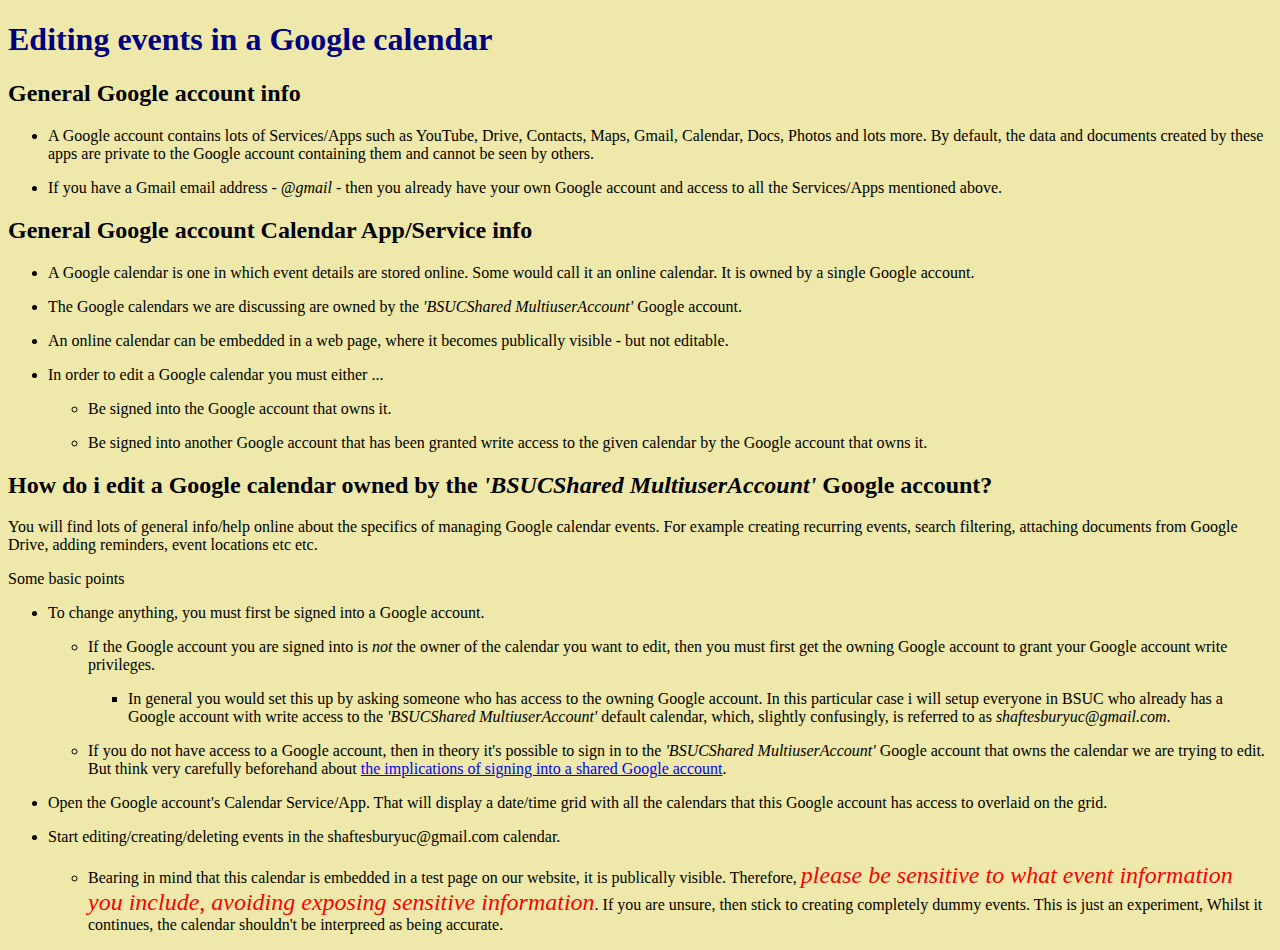
==== var/www/test/editingcals.html @ 73a36214 "Some more tidying up" ====
<!DOCTYPE html>
<html lang="en-US">
  <head>
    <link rel="stylesheet" type="text/css" href="mystyle.css">
  </head>
  <body>
    <h1>Editing events in a Google calendar</h1>
    <h2> General Google account info</h2>

    <ul>
      <li>
        <p>
          A Google account contains lots of Services/Apps such as YouTube, Drive, Contacts, Maps, Gmail, Calendar, Docs, Photos and lots more. By default, the data and documents created by these apps are private to the Google account containing them and cannot be seen by others.
        </p>
      </li>
      <li>
        <p>
          If you have a Gmail email address - <em>@gmail</em> - then you already have your own Google account and access to all the Services/Apps mentioned above.
        </p>
      </li>
    </ul>

    

    <h2> General Google account Calendar App/Service info</h2>

    <ul>
      <li>
        <p>
          A Google calendar is one in which event details are stored online. Some would call it an online calendar. It is owned by a single Google account.
        </p>
      </li>
      <li>
        <p>
          The Google calendars we are discussing are owned by the <em>'BSUCShared MultiuserAccount'</em> Google account.
        </p>
      </li>

      <li>
        <p>
          An online calendar can be embedded in a web page, where it becomes publically visible - but not editable.
        </p>
      </li>
      <li>
        <p>
          In order to edit a Google calendar you must either ...
        </p>
      </li>
      <ul>
        <li>
          <p>
            Be signed into the Google account that owns it.
          </p>
        </li>
        <li>
          <p>
            Be signed into another Google account that has been granted write access to the given calendar by the Google account that owns it.
          </p>
        </li>
      </ul>
    </ul>

    <p>
      <h2>How do i edit a Google calendar owned by the <em>'BSUCShared MultiuserAccount'</em> Google account?</h2>
    <p>
      You will find lots of general info/help online about the specifics of managing Google calendar events. For example creating recurring events, search filtering, attaching documents from Google Drive, adding reminders, event locations etc etc. 
    </p>
    
    <p>
      Some basic points
    </p>



    
    <ul>
      <li>
        <p>
          To change anything, you must first be signed into a Google account.
        </p>
      </li>

      <ul>
        <li>
          <p>
            If the Google account you are signed into is <em>not</em> the owner of the calendar you want to edit, then you must first get the owning Google account to grant your Google account write privileges.
          </p>
        </li>
      </ul>



      <ul>        
        <ul>
          <li>
            <p>
              In general you would set this up by asking someone who has access to the owning Google account. In this particular case i will setup everyone in BSUC who already has a Google account with write access to the <em>'BSUCShared MultiuserAccount'</em> default calendar, which, slightly confusingly, is referred to as <em>shaftesburyuc@gmail.com</em>.
            </p>
          </li>
        </ul>
      </ul>


      <ul>
        <li>
          <p>
            If you do not have access to a Google account, then in theory it's possible to sign in to the <em>'BSUCShared MultiuserAccount'</em> Google account that owns the calendar we are trying to edit. But think very carefully beforehand about <a href="implicationsofsharing.html">the implications of signing into a shared Google account</a>.
          </p>
        </li>
      </ul>




      
      
      <li>
        <p>
          Open the Google account's Calendar Service/App. That will display a date/time grid with all the calendars that this Google account has access to overlaid on the grid.
        </p>
      </li>

      <li>
        <p>
          Start editing/creating/deleting events in the shaftesburyuc@gmail.com calendar.
        </p>
      </li>
      
      <ul>
        <li>
          <p>
            Bearing in mind that this calendar is embedded in a test page on our website, it is publically visible. Therefore, <em class="notice-me">please be sensitive to what event information you include, avoiding exposing sensitive information</em>. If you are unsure, then stick to creating completely dummy events. This is just an experiment, Whilst it continues, the calendar shouldn't be interpreed as being accurate.
          </p>
        </li>
      </ul>

    </ul>

  </body>
</html>
---- var/www/test/mystyle.css ----
body {
    /* background-color: lightblue; */
    /* background-color: bisque; */
    /* background-color: beige; */
    /* background-color: wheat; */
    background-color: palegoldenrod;
}

h1 {
    color: navy;
    /* margin-left: 20px; */
}

.notice-me {
    color: red;
		font-size: 150%;
    /* margin-left: 20px; */
}
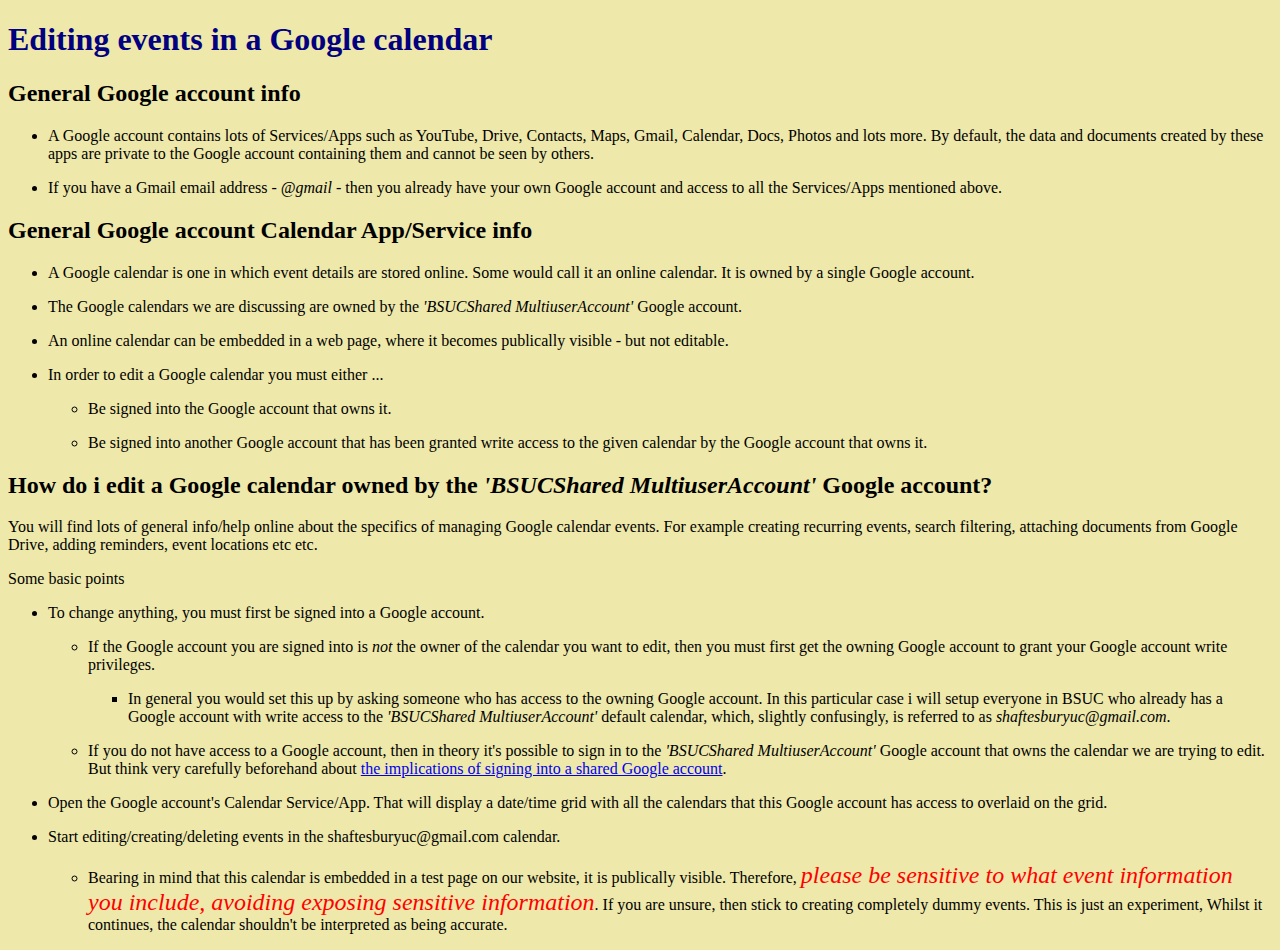
==== commit 55a4eb4c: "spelling and whitespace tidy" ====
--- a/var/www/test/editingcals.html
+++ b/var/www/test/editingcals.html
@@ -19,8 +19,6 @@
         </p>
       </li>
     </ul>
-
-    
 
     <h2> General Google account Calendar App/Service info</h2>
 
@@ -69,9 +67,6 @@
     <p>
       Some basic points
     </p>
-
-
-
     
     <ul>
       <li>
@@ -88,8 +83,6 @@
         </li>
       </ul>
 
-
-
       <ul>        
         <ul>
           <li>
@@ -100,7 +93,6 @@
         </ul>
       </ul>
 
-
       <ul>
         <li>
           <p>
@@ -108,11 +100,6 @@
           </p>
         </li>
       </ul>
-
-
-
-
-      
       
       <li>
         <p>
@@ -129,9 +116,10 @@
       <ul>
         <li>
           <p>
-            Bearing in mind that this calendar is embedded in a test page on our website, it is publically visible. Therefore, <em class="notice-me">please be sensitive to what event information you include, avoiding exposing sensitive information</em>. If you are unsure, then stick to creating completely dummy events. This is just an experiment, Whilst it continues, the calendar shouldn't be interpreed as being accurate.
+            Bearing in mind that this calendar is embedded in a test page on our website, it is publically visible. Therefore, <em class="notice-me">please be sensitive to what event information you include, avoiding exposing sensitive information</em>. If you are unsure, then stick to creating completely dummy events. This is just an experiment, Whilst it continues, the calendar shouldn't be interpreted as being accurate.
           </p>
         </li>
+
       </ul>
 
     </ul>
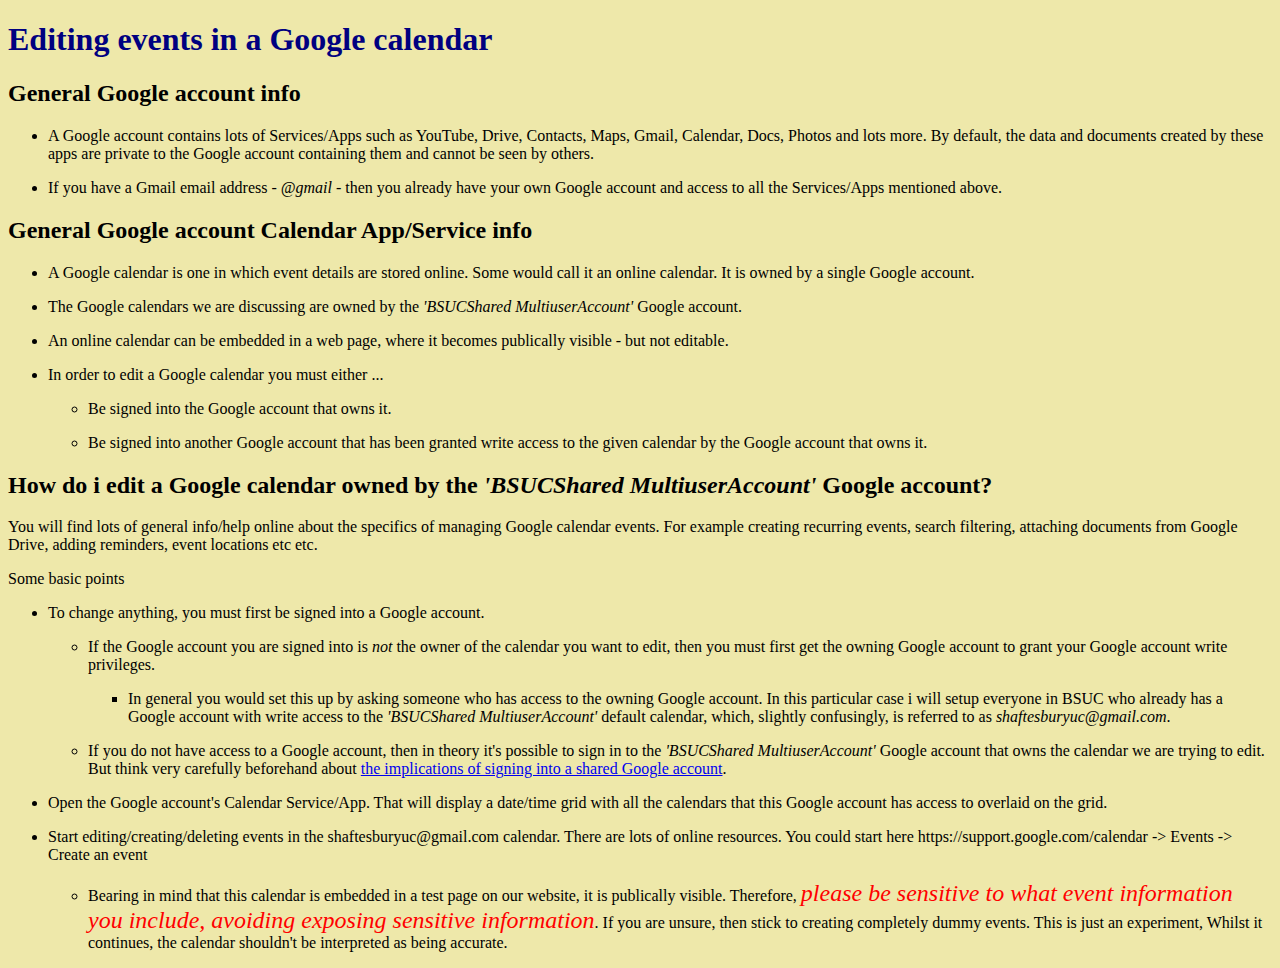
==== commit 14373485: "add resources" ====
--- a/var/www/test/editingcals.html
+++ b/var/www/test/editingcals.html
@@ -109,7 +109,7 @@
 
       <li>
         <p>
-          Start editing/creating/deleting events in the shaftesburyuc@gmail.com calendar.
+          Start editing/creating/deleting events in the shaftesburyuc@gmail.com calendar. There are lots of online resources. You could start here https://support.google.com/calendar<a href="https://support.google.com/calendar"></a> -> Events -> Create an event
         </p>
       </li>
       
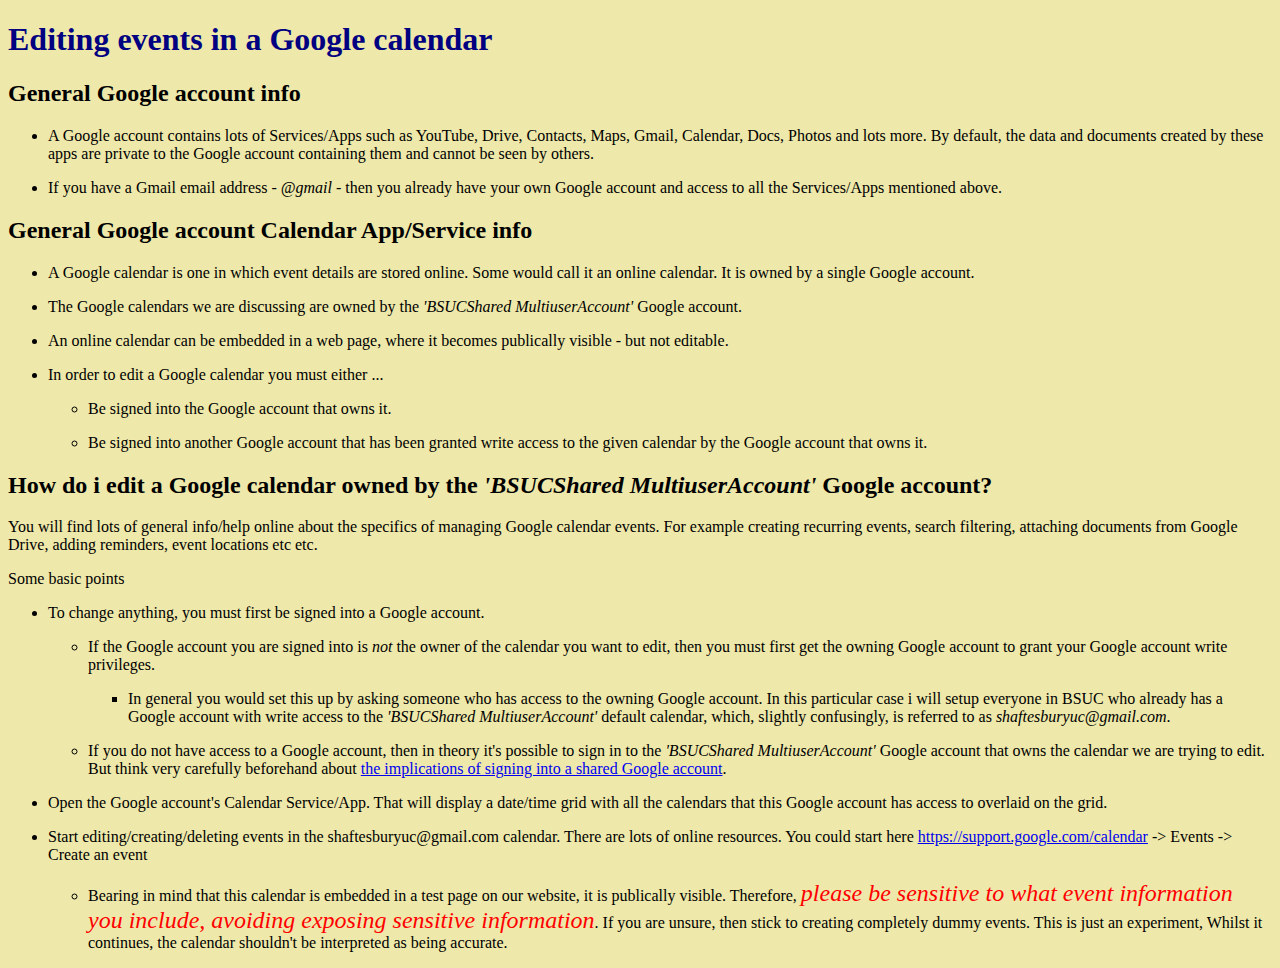
==== commit d1bad138: "correct anchor tag" ====
--- a/var/www/test/editingcals.html
+++ b/var/www/test/editingcals.html
@@ -109,7 +109,7 @@
 
       <li>
         <p>
-          Start editing/creating/deleting events in the shaftesburyuc@gmail.com calendar. There are lots of online resources. You could start here https://support.google.com/calendar<a href="https://support.google.com/calendar"></a> -> Events -> Create an event
+          Start editing/creating/deleting events in the shaftesburyuc@gmail.com calendar. There are lots of online resources. You could start here <a href="https://support.google.com/calendar">https://support.google.com/calendar</a> -> Events -> Create an event
         </p>
       </li>
       
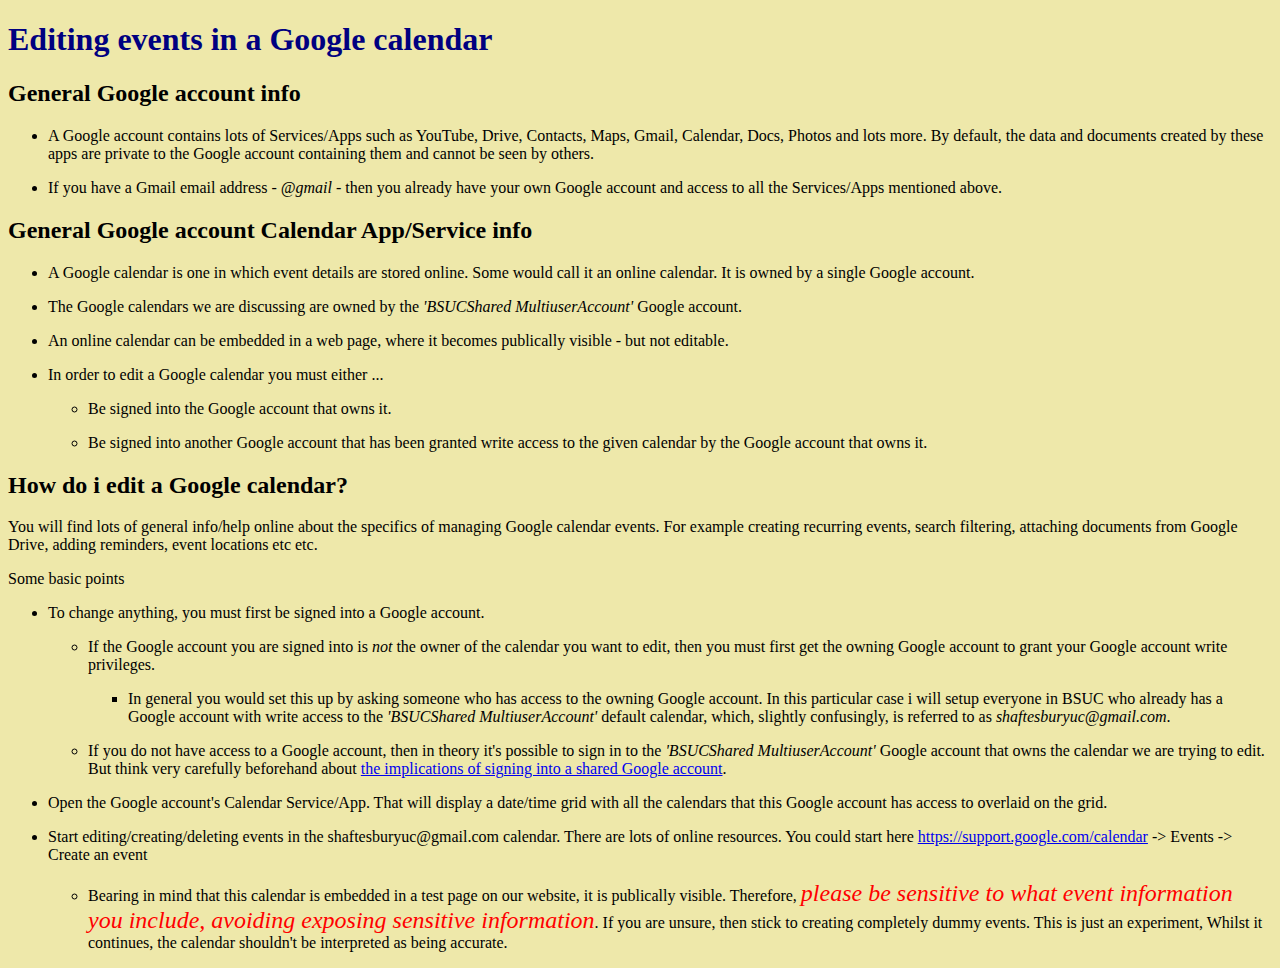
==== commit 5d29be27: "remove confusing text from heading" ====
--- a/var/www/test/editingcals.html
+++ b/var/www/test/editingcals.html
@@ -59,7 +59,7 @@
     </ul>
 
     <p>
-      <h2>How do i edit a Google calendar owned by the <em>'BSUCShared MultiuserAccount'</em> Google account?</h2>
+      <h2>How do i edit a Google calendar?</h2>
     <p>
       You will find lots of general info/help online about the specifics of managing Google calendar events. For example creating recurring events, search filtering, attaching documents from Google Drive, adding reminders, event locations etc etc. 
     </p>
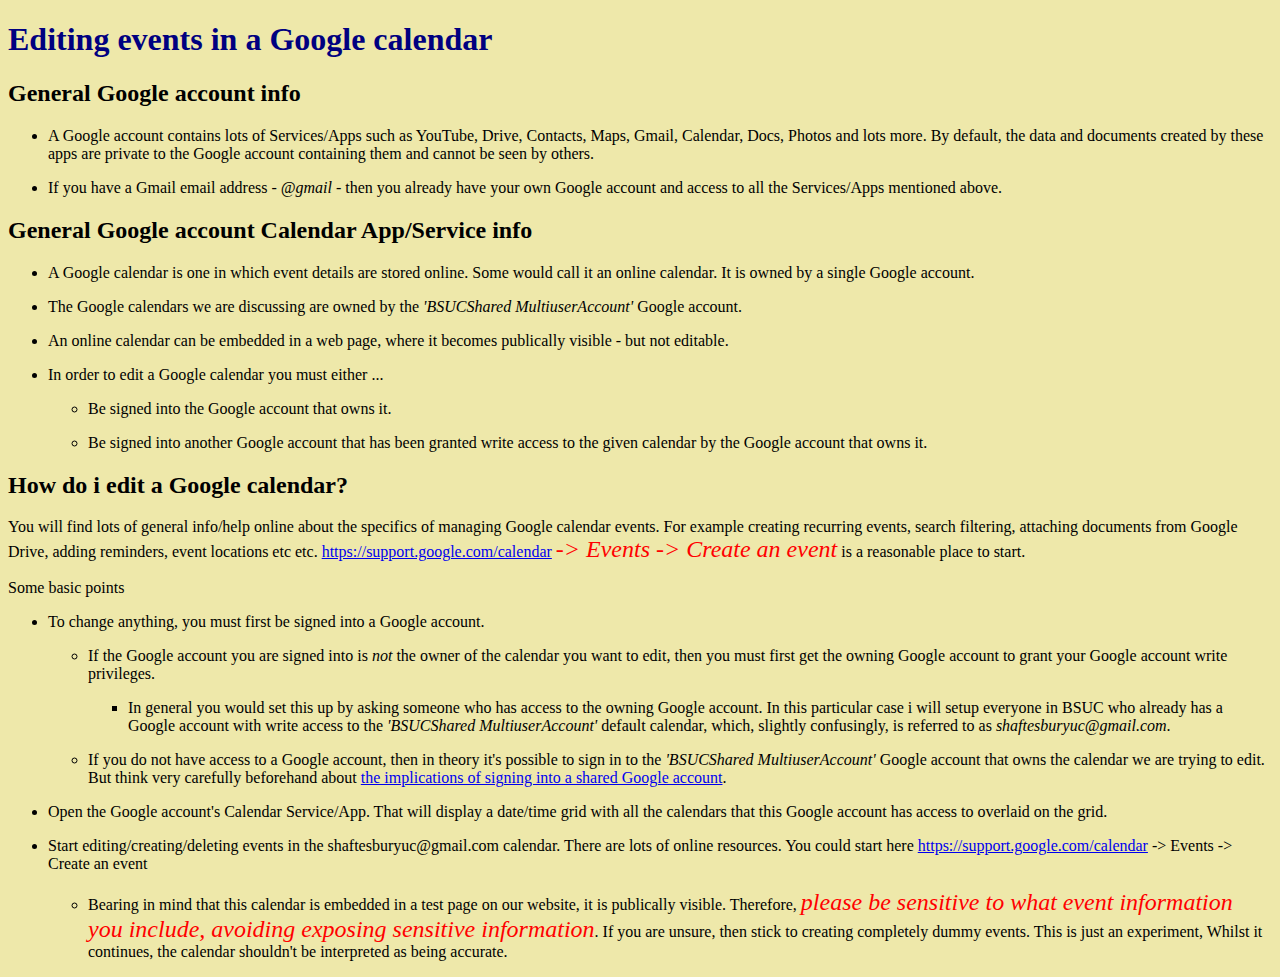
==== commit d8ab83b9: "more help links" ====
--- a/var/www/test/editingcals.html
+++ b/var/www/test/editingcals.html
@@ -61,7 +61,7 @@
     <p>
       <h2>How do i edit a Google calendar?</h2>
     <p>
-      You will find lots of general info/help online about the specifics of managing Google calendar events. For example creating recurring events, search filtering, attaching documents from Google Drive, adding reminders, event locations etc etc. 
+      You will find lots of general info/help online about the specifics of managing Google calendar events. For example creating recurring events, search filtering, attaching documents from Google Drive, adding reminders, event locations etc etc. <a href="https://support.google.com/calendar">https://support.google.com/calendar</a> <em class="notice-me">-> Events -> Create an event</em> is a reasonable place to start.
     </p>
     
     <p>
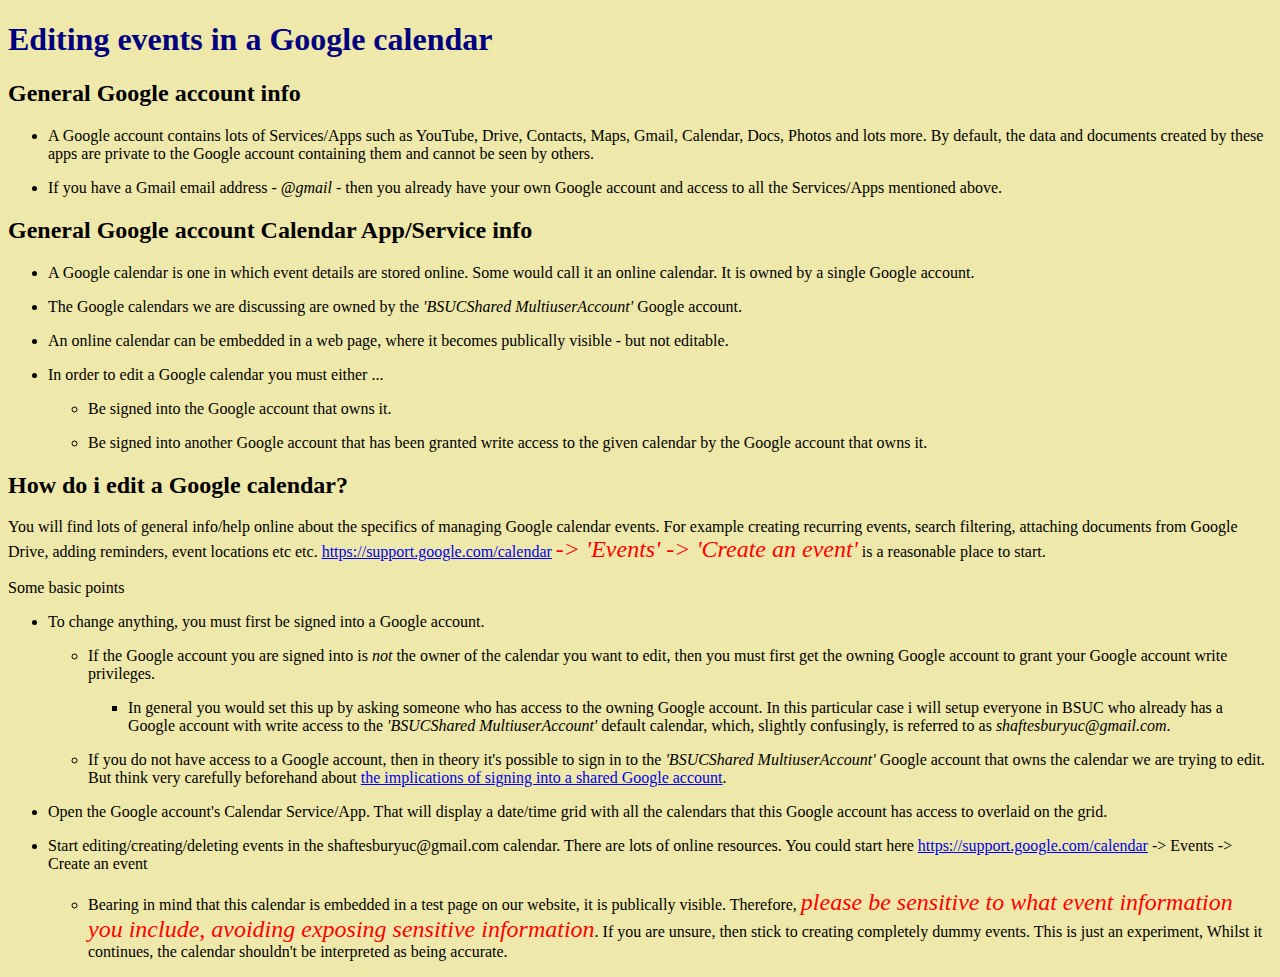
==== commit a150ac45: "formatting" ====
--- a/var/www/test/editingcals.html
+++ b/var/www/test/editingcals.html
@@ -61,7 +61,7 @@
     <p>
       <h2>How do i edit a Google calendar?</h2>
     <p>
-      You will find lots of general info/help online about the specifics of managing Google calendar events. For example creating recurring events, search filtering, attaching documents from Google Drive, adding reminders, event locations etc etc. <a href="https://support.google.com/calendar">https://support.google.com/calendar</a> <em class="notice-me">-> Events -> Create an event</em> is a reasonable place to start.
+      You will find lots of general info/help online about the specifics of managing Google calendar events. For example creating recurring events, search filtering, attaching documents from Google Drive, adding reminders, event locations etc etc. <a href="https://support.google.com/calendar">https://support.google.com/calendar</a> <em class="notice-me">-> 'Events' -> 'Create an event'</em> is a reasonable place to start.
     </p>
     
     <p>
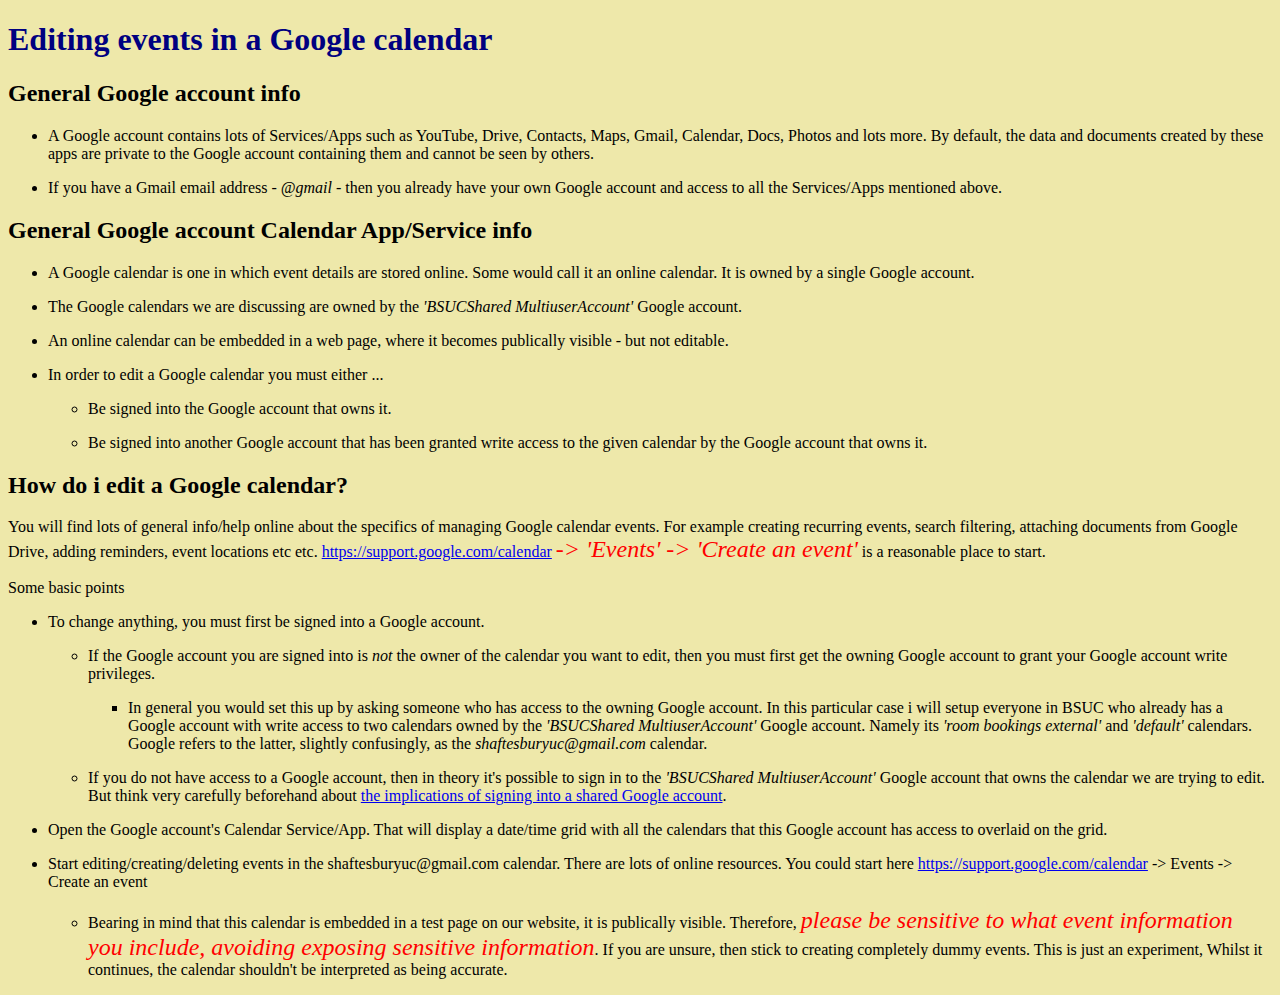
==== commit 411a2cb1: "fuller info" ====
--- a/var/www/test/editingcals.html
+++ b/var/www/test/editingcals.html
@@ -87,7 +87,7 @@
         <ul>
           <li>
             <p>
-              In general you would set this up by asking someone who has access to the owning Google account. In this particular case i will setup everyone in BSUC who already has a Google account with write access to the <em>'BSUCShared MultiuserAccount'</em> default calendar, which, slightly confusingly, is referred to as <em>shaftesburyuc@gmail.com</em>.
+              In general you would set this up by asking someone who has access to the owning Google account. In this particular case i will setup everyone in BSUC who already has a Google account with write access to two calendars owned by the <em>'BSUCShared MultiuserAccount'</em> Google account. Namely its <em>'room bookings external'</em> and <em>'default'</em> calendars. Google refers to the latter, slightly confusingly, as the <em>shaftesburyuc@gmail.com</em> calendar.
             </p>
           </li>
         </ul>
